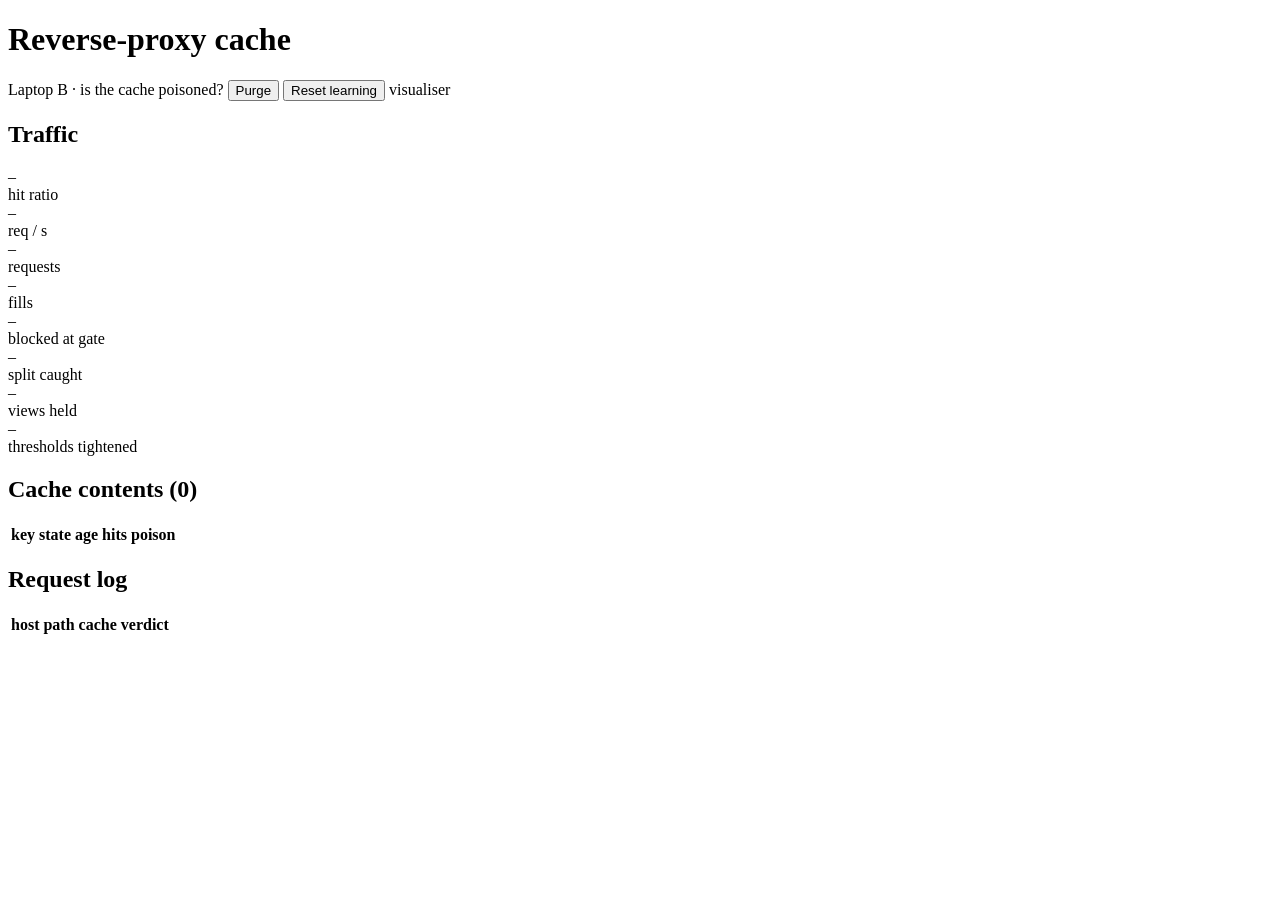
==== demo/proxy/static/index.html @ 6229734b "demo: build out the CPDOS x SSE three-laptop live demo Implements the demo/IMPLEMENTATION_PLAN.md ch" ====
<!doctype html>
<html lang="en">
<head>
<meta charset="utf-8">
<meta name="viewport" content="width=device-width, initial-scale=1">
<title>Cache dashboard · SSE demo</title>
<link rel="stylesheet" href="/shared/app.css">
</head>
<body>
<header class="top">
  <h1>Reverse-proxy cache</h1>
  <span class="sub">Laptop B · is the cache poisoned?</span>
  <span class="spacer"></span>
  <span class="row" id="modes"></span>
  <button id="purge" class="danger">Purge</button>
  <button id="reset" class="danger">Reset learning</button>
  <span class="chip"><span class="dot" id="vizdot"></span> visualiser</span>
</header>

<main class="cols2">
  <section class="panel" style="grid-column: 1 / -1">
    <h2>Traffic</h2>
    <div class="kpis">
      <div class="kpi big"><div class="v" id="k_hit">–</div><div class="l">hit ratio</div></div>
      <div class="kpi"><div class="v" id="k_rps">–</div><div class="l">req / s</div></div>
      <div class="kpi"><div class="v" id="k_req">–</div><div class="l">requests</div></div>
      <div class="kpi"><div class="v" id="k_fills">–</div><div class="l">fills</div></div>
      <div class="kpi"><div class="v bad" id="k_blocked">–</div><div class="l">blocked at gate</div></div>
      <div class="kpi"><div class="v ok" id="k_caught">–</div><div class="l">split caught</div></div>
      <div class="kpi"><div class="v warn" id="k_held">–</div><div class="l">views held</div></div>
      <div class="kpi"><div class="v" id="k_tight">–</div><div class="l">thresholds tightened</div></div>
    </div>
  </section>

  <section class="panel">
    <h2>Cache contents (<span id="n_entries">0</span>)</h2>
    <div class="scroll">
      <table><thead><tr><th>key</th><th>state</th><th class="num">age</th><th class="num">hits</th><th>poison</th></tr></thead>
      <tbody id="cache"></tbody></table>
    </div>
  </section>

  <section class="panel">
    <h2>Request log</h2>
    <div class="scroll">
      <table><thead><tr><th>host</th><th>path</th><th>cache</th><th>verdict</th></tr></thead>
      <tbody id="log"></tbody></table>
    </div>
  </section>
</main>

<script src="/shared/sse.js"></script>
<script>
const { el, node, post, fmt, pct } = SSE;
const MODE_HELP = { vulnerable: "plain cache, no defence", gates: "gate blocks flagged fills",
  split: "clean re-fetch verifies every fill", sse: "gates + split + calibration" };
let modes = [];

function renderModes(active) {
  const box = el("#modes"); if (box.childElementCount === modes.length && box.dataset.a === active) return;
  box.innerHTML = ""; box.dataset.a = active;
  modes.forEach((m) => {
    const b = node("button", { class: m === active ? "active" : "", title: MODE_HELP[m] || "" }, [m]);
    b.onclick = () => post("/api/mode", { mode: m });
    box.appendChild(b);
  });
}

function stateColour(s) { return s === "healed" ? "ok" : s === "verified" ? "ok" : s === "unchecked" ? "mut" : "warn"; }

function onState(s) {
  modes = s.modes || modes; renderModes(s.mode);
  el("#k_hit").textContent = s.hit_ratio == null ? "–" : s.hit_ratio;
  el("#k_rps").textContent = s.rps ?? "–";
  const st = s.stats || {};
  el("#k_req").textContent = fmt(st.requests);
  el("#k_fills").textContent = fmt(st.fills);
  el("#k_blocked").textContent = fmt(st.blocked);
  el("#k_caught").textContent = fmt(st.split_caught);
  el("#k_held").textContent = fmt(st.held);
  el("#k_tight").textContent = fmt(st.tightened);
  el("#vizdot").className = "dot " + (s.viz_ok ? "on" : s.viz_ok === false ? "off" : "");
  const cache = s.cache || []; el("#n_entries").textContent = cache.length;
  const body = el("#cache"); body.innerHTML = "";
  cache.forEach((e) => {
    const tr = node("tr", { class: e.poisoned ? "poison" : "" }, [
      node("td", { class: "mono", title: e.key }, [e.key.length > 34 ? e.key.slice(0, 33) + "…" : e.key]),
      node("td", {}, [node("span", { class: "tag " + stateColour(e.state) }, [e.state])]),
      node("td", { class: "num" }, [e.age + "s"]),
      node("td", { class: "num" }, [fmt(e.hits)]),
      node("td", {}, [e.poisoned ? node("span", { class: "tag bad" }, ["poisoned"]) : node("span", { class: "tag mut" }, ["clean"])]),
    ]);
    body.appendChild(tr);
  });
}

const log = el("#log");
function onRequest(ev) {
  const cls = { HIT: "mut", HELD: "warn", MISS: "mut", BYPASS: "bad" }[ev.cache] || "mut";
  const tr = node("tr", { class: "fade" }, [
    node("td", { class: "mono" }, [ev.host || ""]),
    node("td", { class: "mono", title: ev.path }, [ev.path.length > 28 ? ev.path.slice(0, 27) + "…" : ev.path]),
    node("td", {}, [node("span", { class: "tag " + cls }, [ev.cache || "?"])]),
    node("td", {}, [ev.verdict || ""]),
  ]);
  log.insertBefore(tr, log.firstChild);
  while (log.childElementCount > 60) log.removeChild(log.lastChild);
}

el("#purge").onclick = () => post("/api/purge");
el("#reset").onclick = () => post("/api/reset");

SSE.stream((ev) => {
  if (ev.kind === "state") onState(ev);
  else if (ev.kind === "request") onRequest(ev);
});
fetch("/api/state").then((r) => r.json()).then(onState).catch(() => {});
</script>
</body>
</html>
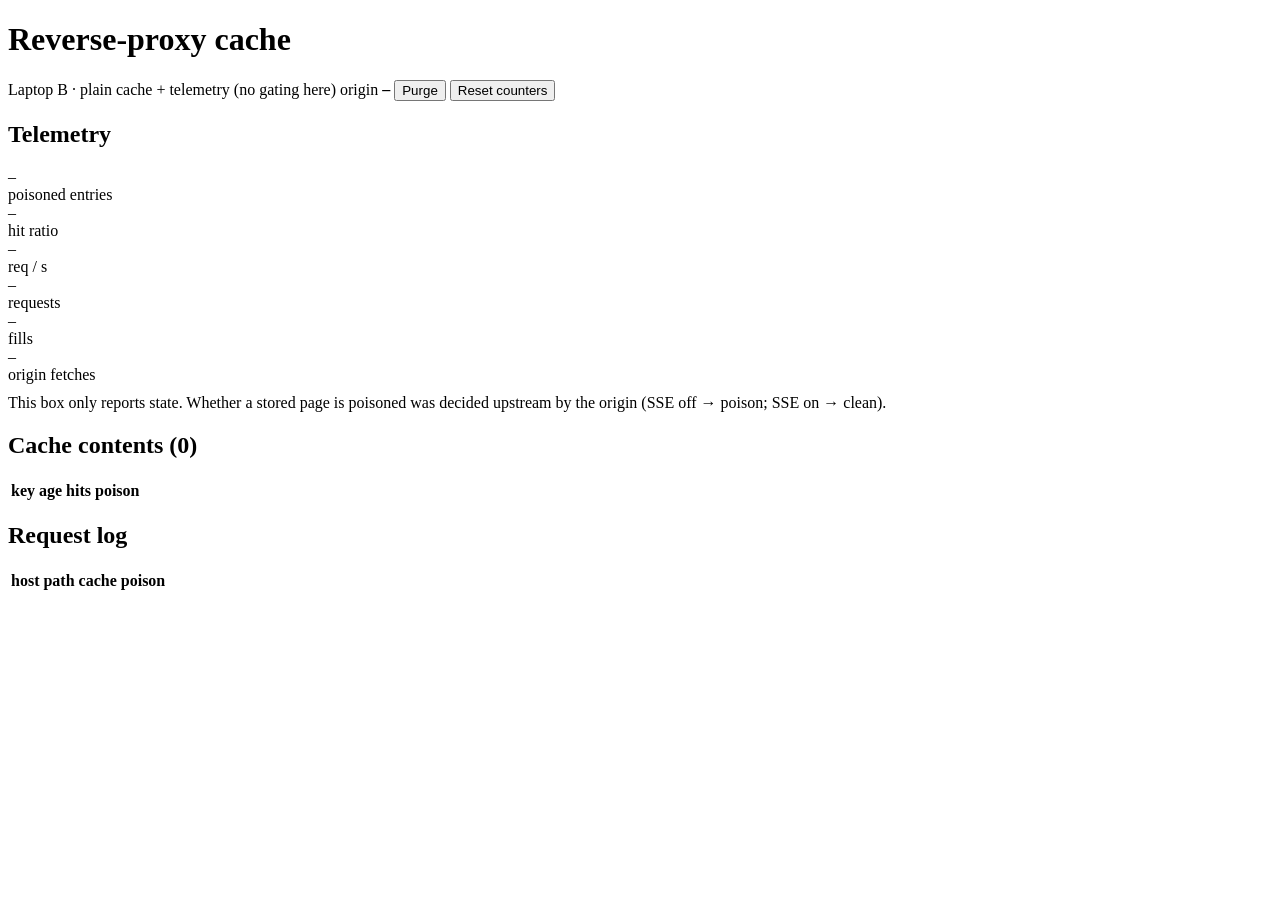
==== commit ef3a8324: "demo: move SSE into the backend with an on/off switch; make the proxy a pure cache Reworks the demo " ====
--- a/demo/proxy/static/index.html
+++ b/demo/proxy/static/index.html
@@ -3,39 +3,38 @@
 <head>
 <meta charset="utf-8">
 <meta name="viewport" content="width=device-width, initial-scale=1">
-<title>Cache dashboard · SSE demo</title>
+<title>Cache · SSE demo</title>
 <link rel="stylesheet" href="/shared/app.css">
 </head>
 <body>
 <header class="top">
   <h1>Reverse-proxy cache</h1>
-  <span class="sub">Laptop B · is the cache poisoned?</span>
+  <span class="sub">Laptop B · plain cache + telemetry (no gating here)</span>
   <span class="spacer"></span>
-  <span class="row" id="modes"></span>
+  <span class="chip">origin <b id="origin" class="mono">–</b></span>
   <button id="purge" class="danger">Purge</button>
-  <button id="reset" class="danger">Reset learning</button>
-  <span class="chip"><span class="dot" id="vizdot"></span> visualiser</span>
+  <button id="reset" class="danger">Reset counters</button>
 </header>
 
 <main class="cols2">
-  <section class="panel" style="grid-column: 1 / -1">
-    <h2>Traffic</h2>
+  <section class="panel" style="grid-column:1 / -1">
+    <h2>Telemetry</h2>
     <div class="kpis">
-      <div class="kpi big"><div class="v" id="k_hit">–</div><div class="l">hit ratio</div></div>
+      <div class="kpi big"><div class="v" id="k_pois">–</div><div class="l">poisoned entries</div></div>
+      <div class="kpi"><div class="v" id="k_hit">–</div><div class="l">hit ratio</div></div>
       <div class="kpi"><div class="v" id="k_rps">–</div><div class="l">req / s</div></div>
       <div class="kpi"><div class="v" id="k_req">–</div><div class="l">requests</div></div>
       <div class="kpi"><div class="v" id="k_fills">–</div><div class="l">fills</div></div>
-      <div class="kpi"><div class="v bad" id="k_blocked">–</div><div class="l">blocked at gate</div></div>
-      <div class="kpi"><div class="v ok" id="k_caught">–</div><div class="l">split caught</div></div>
-      <div class="kpi"><div class="v warn" id="k_held">–</div><div class="l">views held</div></div>
-      <div class="kpi"><div class="v" id="k_tight">–</div><div class="l">thresholds tightened</div></div>
+      <div class="kpi"><div class="v" id="k_orig">–</div><div class="l">origin fetches</div></div>
     </div>
+    <p class="muted" style="margin:10px 0 0">This box only reports state. Whether a stored page is poisoned was
+      decided upstream by the origin (SSE off → poison; SSE on → clean).</p>
   </section>
 
   <section class="panel">
-    <h2>Cache contents (<span id="n_entries">0</span>)</h2>
+    <h2>Cache contents (<span id="n">0</span>)</h2>
     <div class="scroll">
-      <table><thead><tr><th>key</th><th>state</th><th class="num">age</th><th class="num">hits</th><th>poison</th></tr></thead>
+      <table><thead><tr><th>key</th><th class="num">age</th><th class="num">hits</th><th>poison</th></tr></thead>
       <tbody id="cache"></tbody></table>
     </div>
   </section>
@@ -43,7 +42,7 @@
   <section class="panel">
     <h2>Request log</h2>
     <div class="scroll">
-      <table><thead><tr><th>host</th><th>path</th><th>cache</th><th>verdict</th></tr></thead>
+      <table><thead><tr><th>host</th><th>path</th><th>cache</th><th>poison</th></tr></thead>
       <tbody id="log"></tbody></table>
     </div>
   </section>
@@ -51,64 +50,43 @@
 
 <script src="/shared/sse.js"></script>
 <script>
-const { el, node, post, fmt, pct } = SSE;
-const MODE_HELP = { vulnerable: "plain cache, no defence", gates: "gate blocks flagged fills",
-  split: "clean re-fetch verifies every fill", sse: "gates + split + calibration" };
-let modes = [];
-
-function renderModes(active) {
-  const box = el("#modes"); if (box.childElementCount === modes.length && box.dataset.a === active) return;
-  box.innerHTML = ""; box.dataset.a = active;
-  modes.forEach((m) => {
-    const b = node("button", { class: m === active ? "active" : "", title: MODE_HELP[m] || "" }, [m]);
-    b.onclick = () => post("/api/mode", { mode: m });
-    box.appendChild(b);
-  });
-}
-
-function stateColour(s) { return s === "healed" ? "ok" : s === "verified" ? "ok" : s === "unchecked" ? "mut" : "warn"; }
+const { el, node, fmt, post } = SSE;
 
 function onState(s) {
-  modes = s.modes || modes; renderModes(s.mode);
+  const kp = el("#k_pois"); kp.textContent = fmt(s.poisoned_entries);
+  kp.className = "v " + (s.poisoned_entries ? "bad" : "ok");
   el("#k_hit").textContent = s.hit_ratio == null ? "–" : s.hit_ratio;
   el("#k_rps").textContent = s.rps ?? "–";
   const st = s.stats || {};
   el("#k_req").textContent = fmt(st.requests);
   el("#k_fills").textContent = fmt(st.fills);
-  el("#k_blocked").textContent = fmt(st.blocked);
-  el("#k_caught").textContent = fmt(st.split_caught);
-  el("#k_held").textContent = fmt(st.held);
-  el("#k_tight").textContent = fmt(st.tightened);
-  el("#vizdot").className = "dot " + (s.viz_ok ? "on" : s.viz_ok === false ? "off" : "");
-  const cache = s.cache || []; el("#n_entries").textContent = cache.length;
+  el("#k_orig").textContent = fmt(st.origin_fetches);
+  el("#origin").textContent = s.origin || "–";
+  const cache = s.cache || []; el("#n").textContent = cache.length;
   const body = el("#cache"); body.innerHTML = "";
-  cache.forEach((e) => {
-    const tr = node("tr", { class: e.poisoned ? "poison" : "" }, [
-      node("td", { class: "mono", title: e.key }, [e.key.length > 34 ? e.key.slice(0, 33) + "…" : e.key]),
-      node("td", {}, [node("span", { class: "tag " + stateColour(e.state) }, [e.state])]),
-      node("td", { class: "num" }, [e.age + "s"]),
-      node("td", { class: "num" }, [fmt(e.hits)]),
-      node("td", {}, [e.poisoned ? node("span", { class: "tag bad" }, ["poisoned"]) : node("span", { class: "tag mut" }, ["clean"])]),
-    ]);
-    body.appendChild(tr);
-  });
+  cache.forEach((e) => body.appendChild(node("tr", { class: e.poisoned ? "poison" : "" }, [
+    node("td", { class: "mono", title: e.key }, [e.key.length > 32 ? e.key.slice(0, 31) + "…" : e.key]),
+    node("td", { class: "num" }, [e.age + "s"]),
+    node("td", { class: "num" }, [fmt(e.hits)]),
+    node("td", {}, [node("span", { class: "tag " + (e.poisoned ? "bad" : "mut") }, [e.poisoned ? "poisoned" : "clean"])]),
+  ])));
 }
 
 const log = el("#log");
 function onRequest(ev) {
-  const cls = { HIT: "mut", HELD: "warn", MISS: "mut", BYPASS: "bad" }[ev.cache] || "mut";
+  const cls = ev.cache === "HIT" ? "mut" : "warn";
   const tr = node("tr", { class: "fade" }, [
     node("td", { class: "mono" }, [ev.host || ""]),
-    node("td", { class: "mono", title: ev.path }, [ev.path.length > 28 ? ev.path.slice(0, 27) + "…" : ev.path]),
+    node("td", { class: "mono", title: ev.path }, [ev.path.length > 26 ? ev.path.slice(0, 25) + "…" : ev.path]),
     node("td", {}, [node("span", { class: "tag " + cls }, [ev.cache || "?"])]),
-    node("td", {}, [ev.verdict || ""]),
+    node("td", {}, [ev.poisoned ? node("span", { class: "tag bad" }, ["poison"]) : node("span", { class: "tag mut" }, ["clean"])]),
   ]);
   log.insertBefore(tr, log.firstChild);
   while (log.childElementCount > 60) log.removeChild(log.lastChild);
 }
 
-el("#purge").onclick = () => post("/api/purge");
-el("#reset").onclick = () => post("/api/reset");
+el("#purge").onclick = () => post("/api/purge", {});
+el("#reset").onclick = () => post("/api/reset", {});
 
 SSE.stream((ev) => {
   if (ev.kind === "state") onState(ev);
